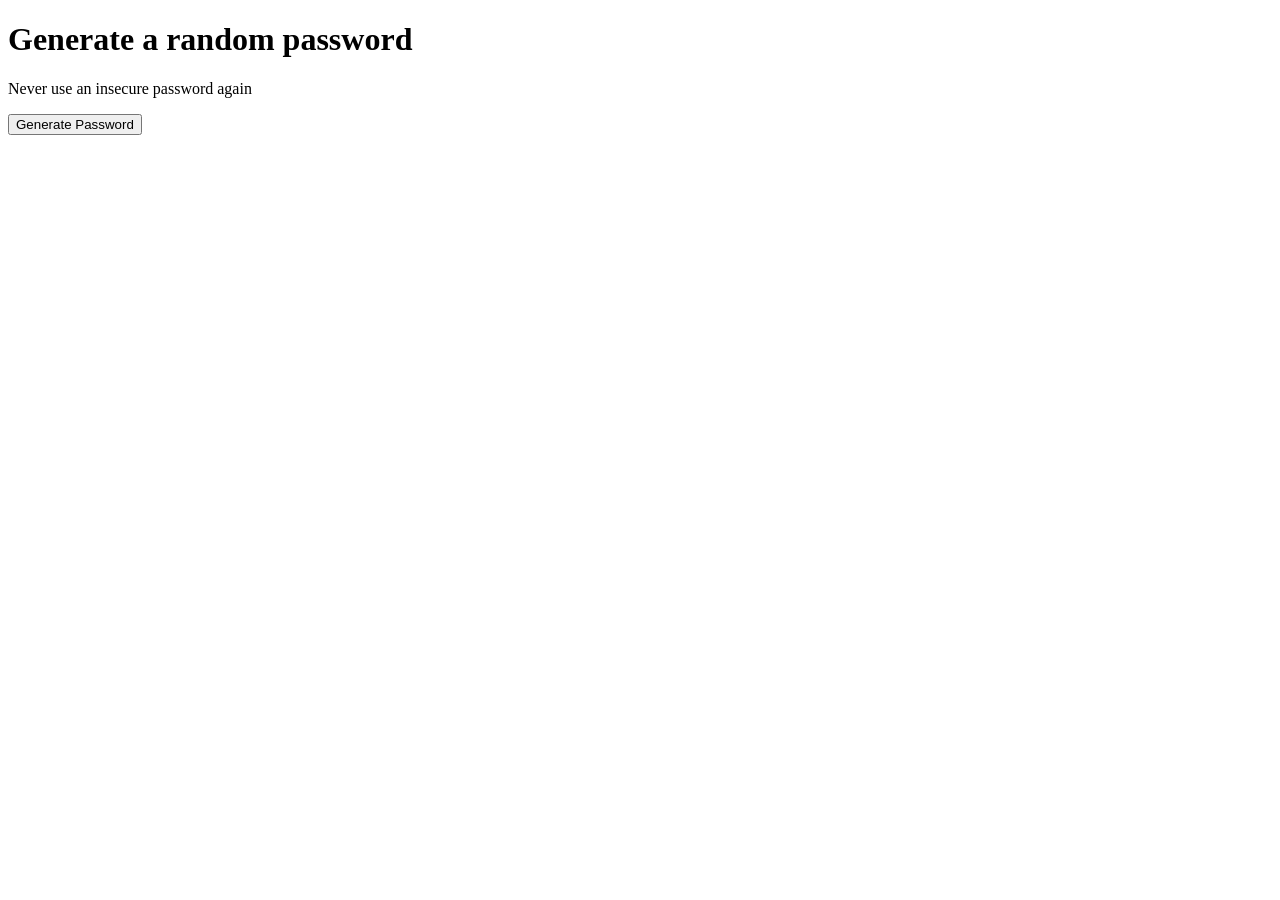
==== front/html_Css/auto_generator/index.html @ 0c6ce195 "password generator" ====
<!DOCTYPE html>
<html lang="en">
<head>
    <meta charset="UTF-8">
    <meta http-equiv="X-UA-Compatible" content="IE=edge">
    <meta name="viewport" content="width=device-width, initial-scale=1.0">
    <title>password auto generators</title>
</head>
<body>
    <h1>Generate a <span>random password</span></h1>
    <p>Never use an insecure password again</p>
    <button id="generator-btn">Generate Password</button>
    <div></div>
    <div>
        <p id="generator-el1"></p>
        <p id="generator-el2"></p>
    </div>
    <script src="index.js"></script>
</body>
</html>
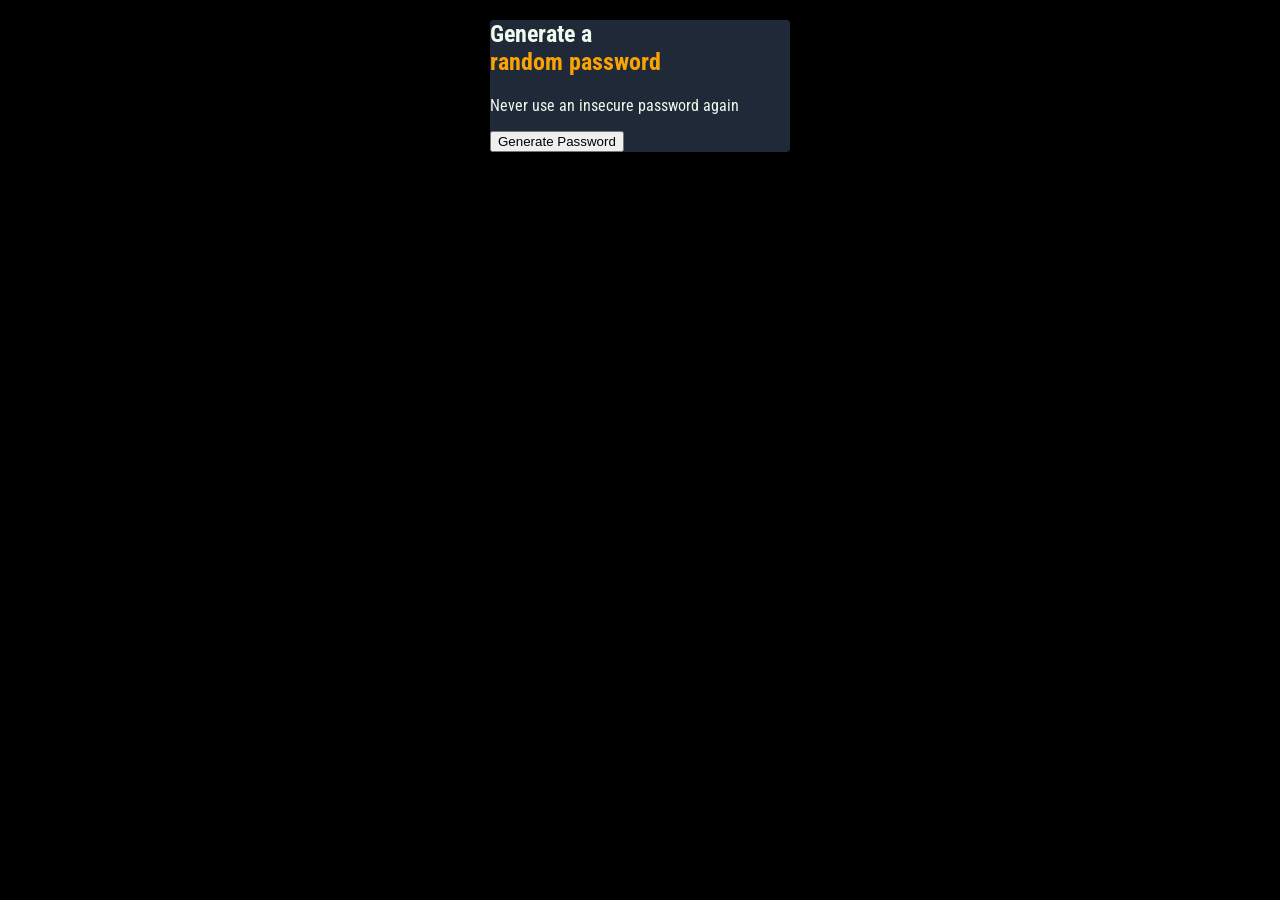
==== commit 87617857: "back in holiday" ====
--- a/front/html_Css/auto_generator/index.html
+++ b/front/html_Css/auto_generator/index.html
@@ -5,16 +5,22 @@
     <meta http-equiv="X-UA-Compatible" content="IE=edge">
     <meta name="viewport" content="width=device-width, initial-scale=1.0">
     <title>password auto generators</title>
+    <link rel="stylesheet" href="styles.css">
+    <link rel="preconnect" href="https://fonts.googleapis.com">
+    <link rel="preconnect" href="https://fonts.gstatic.com" crossorigin>
+    <link href="https://fonts.googleapis.com/css2?family=Doto:wght@100..900&family=Happy+Monkey&family=Orbitron:wght@700&family=Oswald:wght@200..700&family=Roboto+Condensed:ital,wght@0,100..900;1,100..900&display=swap" rel="stylesheet">
 </head>
 <body>
-    <h1>Generate a <span>random password</span></h1>
-    <p>Never use an insecure password again</p>
-    <button id="generator-btn">Generate Password</button>
-    <div></div>
-    <div>
-        <p id="generator-el1"></p>
-        <p id="generator-el2"></p>
-    </div>
-    <script src="index.js"></script>
+    <section>
+        <h1>Generate a <span>random password</span></h1>
+        <p>Never use an insecure password again</p>
+        <button id="generator-btn">Generate Password</button>
+        <div></div>
+        <div>
+            <p id="generator-el1"></p>
+            <p id="generator-el2"></p>
+        </div>
+        <script src="index.js"></script>
+   </section>
 </body>
 </html>
--- a/front/html_Css/auto_generator/styles.css
+++ b/front/html_Css/auto_generator/styles.css
@@ -0,0 +1,21 @@
+body{
+    background-color: #000;
+    color: #f1faee;
+    font-family: "Roboto Condensed", sans-serif;
+}
+section{
+    width: 300px;
+    background-color: #1F2937;
+    margin: 20px auto;
+    border-radius: 4px;
+}
+span{
+    display: block;
+    color: #faa307;
+}
+#genetor-btn{
+    background-color: #10B981;
+    border: none;
+    border-radius: 4px;
+    border: 1px solid #2F3E53
+}
